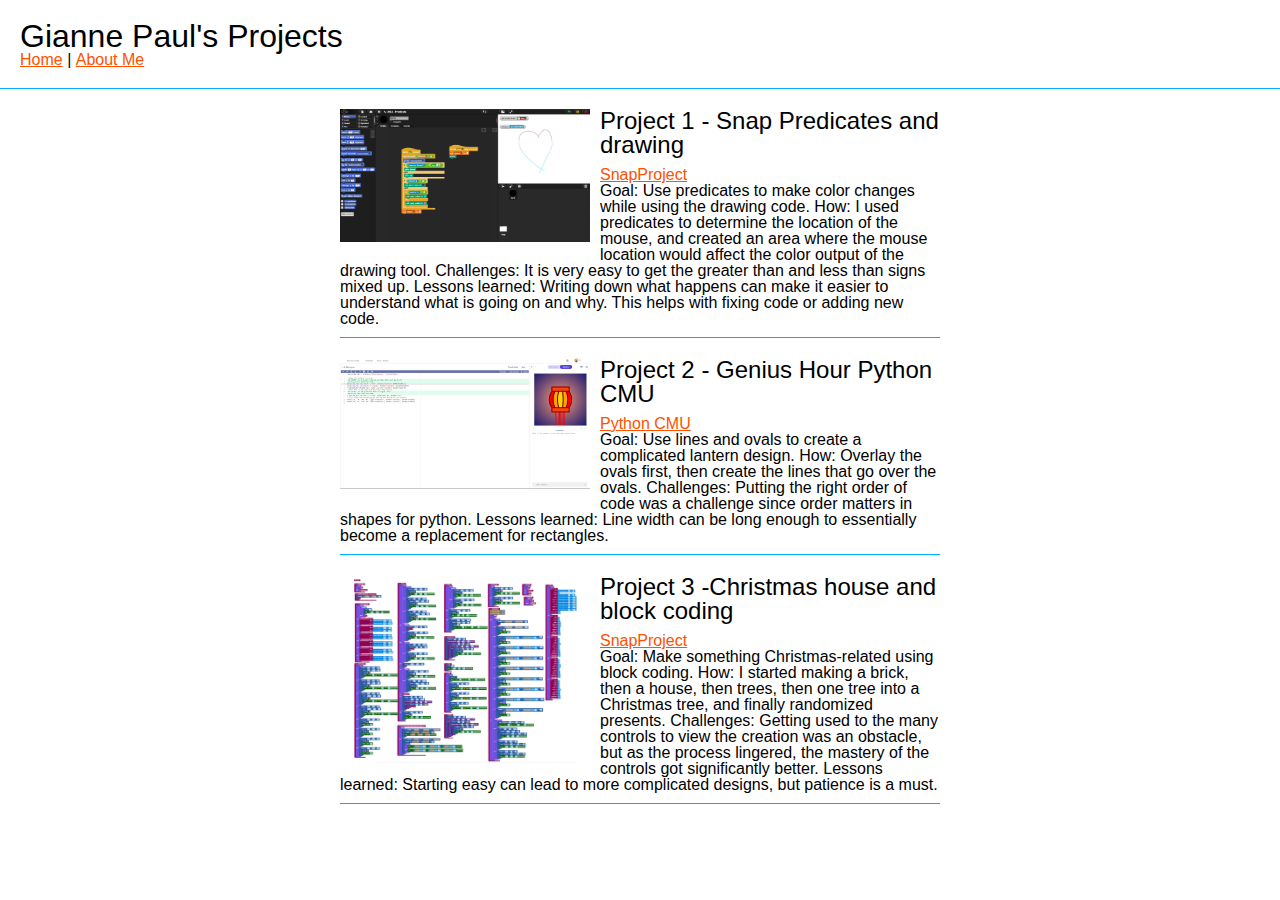
==== index.html @ f2b5853e "Add files via upload" ====
<!DOCTYPE html>
<html>

<head>
	<meta charset="utf-8">
	<meta name="viewport" content="width=device-width">
	<title>GiannePaulPrject</title>
	<link href="reset.css" rel="stylesheet" type="text/css" />
	<link href="style.css" rel="stylesheet" type="text/css" />
</head>

<body>
	<header>
		<h1>Gianne Paul's Projects</h1>
		<nav>
			<ul>
				<li><a href="index.html">Home</a></li>
				<li>|</li>
				<li><a href="aboutme.html">About Me</a></li>
			</ul>
		</nav>
	</header>

	<div id="project-container">
		<!-- start of project template -->
		<div class="project">
			<img src="img/Project1SNAP.jpg" alt="Snap predicates and drawing" />
         <h2>Project 1 - Snap Predicates and drawing</h2>
         <p><a href="https://snap.berkeley.edu/snap/snap.html#present:Username=gpdfyup&ProjectName=U2L3%20-%20Predicate">SnapProject</a></p>
          <p>Goal: Use predicates to make color changes while using the drawing code.
          How: I used predicates to determine the location of the mouse, and created an area where the mouse location would affect the color output of the drawing tool.
          Challenges: It is very easy to get the greater than and less than signs mixed up.
         Lessons learned: Writing down what happens can make it easier to understand what is going on and why. This helps with fixing code or adding new code.
        </p>
        <div class="clear"></div>
      </div>
      <!-- end of project template -->
      <div class="project">
			<img src="img/Project2GH.jpg" alt="lantern made through python" />
         <h2>Project 2 - Genius Hour Python CMU </h2>
         <p><a href="https://academy.cs.cmu.edu/collection/1747/3/exercise">Python CMU</a></p>
          <p>Goal: Use lines and ovals to create a complicated lantern design.
How: Overlay the ovals first, then create the lines that go over the ovals.
Challenges: Putting the right order of code was a challenge since order matters in shapes for python.
Lessons learned: Line width can be long enough to essentially become a replacement for rectangles.

        </p>
        <div class="clear"></div>
      </div>
<div class="project">
			<img src="img/Christmas.jpg" alt="Christmashouse"/>
         <h2>Project 3 -Christmas house and block coding
</h2>
         <p><a href="https://snap.berkeley.edu/snap/snap.html#present:Username=gpdfyup&ProjectName=U2L3%20-%20Predicate">SnapProject</a></p>
          <p>Goal: Make something Christmas-related using block coding.
How: I started making a brick, then a house, then trees, then one tree into a Christmas tree, and finally randomized presents.
Challenges: Getting used to the many controls to view the creation was an obstacle, but as the process lingered, the mastery of the controls got significantly better.
Lessons learned: Starting easy can lead to more complicated designs, but patience is a must.

        </p>
        <div class="clear"></div>
      </div>


      
    </div>
  </body>
</html>
---- style.css ----
body{
      font-family: sans-serif;
}
a{
  color: rgb(255, 81, 0);
}
a:hover {
  color: #00AEFF
}
header{
  margin-bottom: 20px;
  padding: 20px;
  border-bottom: 1px solid rgb(0, 174, 255);
}

header h1{ 
  font-size: 2em;
}

header nav ul li {
  display: inline;
}

.clear{
  clear: both;
}
#project-container, #aboutme{
  margin: 0 auto; /*centers projects div*/
  width: 90%; /*adds space on either side*/
  max-width: 600px; /*keeps div from getting too wide*/
}
.project{
  margin-bottom: 20px;
  padding-bottom:10px;
  border-bottom:1px solid rgb(0, 174, 255)
}

.project img, #aboutme img{
  width: 250px;
  float: left;
  margin-right: 10px;
  margin-bottom: 10px;
}

.project h2, #aboutme h2{
  font-size: 1.5em;
  margin-bottom:10px;
}
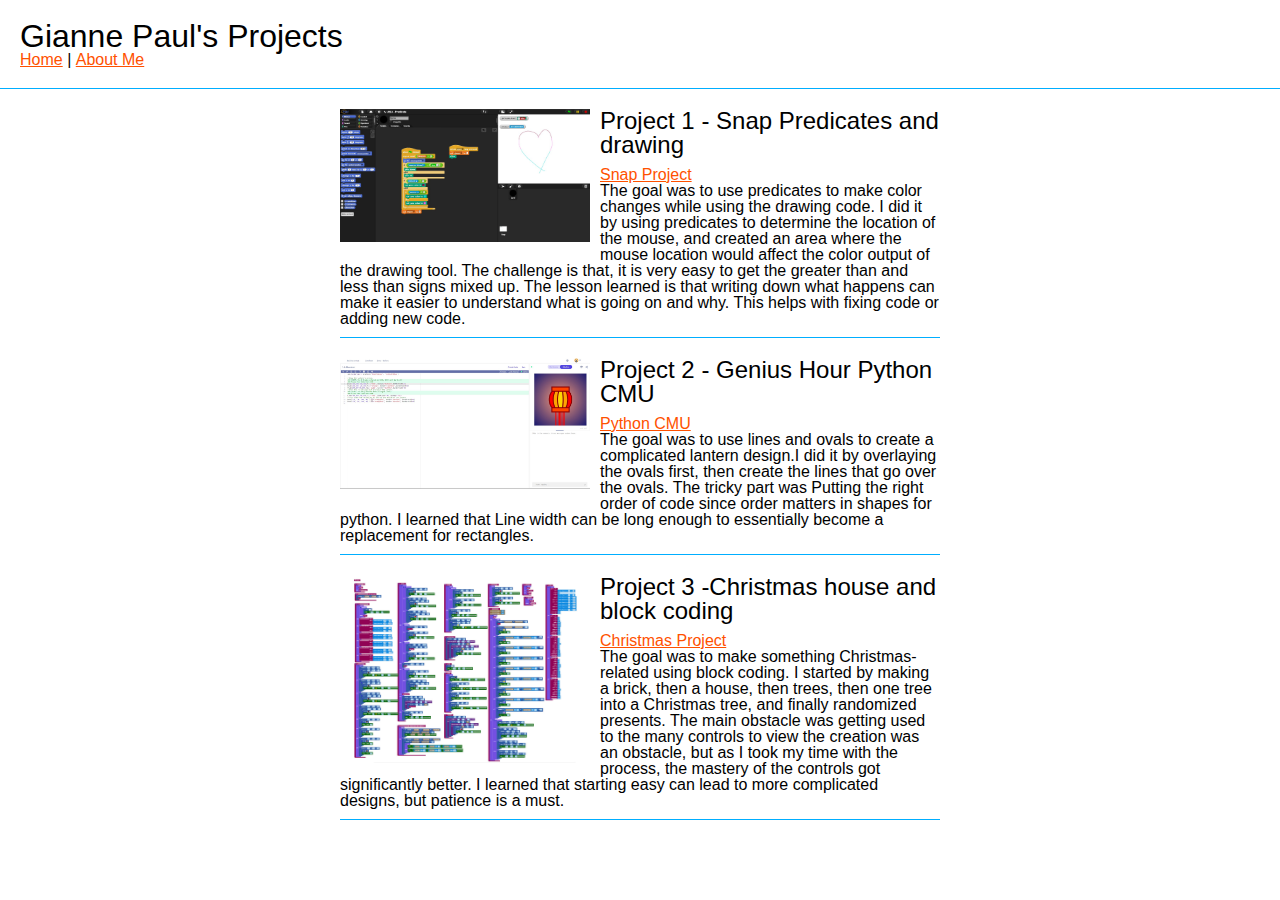
==== commit bd046fec: "Add files via upload" ====
--- a/index.html
+++ b/index.html
@@ -26,11 +26,11 @@
 		<div class="project">
 			<img src="img/Project1SNAP.jpg" alt="Snap predicates and drawing" />
          <h2>Project 1 - Snap Predicates and drawing</h2>
-         <p><a href="https://snap.berkeley.edu/snap/snap.html#present:Username=gpdfyup&ProjectName=U2L3%20-%20Predicate">SnapProject</a></p>
-          <p>Goal: Use predicates to make color changes while using the drawing code.
-          How: I used predicates to determine the location of the mouse, and created an area where the mouse location would affect the color output of the drawing tool.
-          Challenges: It is very easy to get the greater than and less than signs mixed up.
-         Lessons learned: Writing down what happens can make it easier to understand what is going on and why. This helps with fixing code or adding new code.
+         <p><a href="https://snap.berkeley.edu/snap/snap.html#present:Username=gpdfyup&ProjectName=U2L3%20-%20Predicate">Snap Project</a></p>
+          <p>The goal was to use predicates to make color changes while using the drawing code.
+          I did it by using predicates to determine the location of the mouse, and created an area where the mouse location would affect the color output of the drawing tool.
+          The challenge is that, it is very easy to get the greater than and less than signs mixed up.
+         The lesson learned is that writing down what happens can make it easier to understand what is going on and why. This helps with fixing code or adding new code.
         </p>
         <div class="clear"></div>
       </div>
@@ -39,10 +39,9 @@
 			<img src="img/Project2GH.jpg" alt="lantern made through python" />
          <h2>Project 2 - Genius Hour Python CMU </h2>
          <p><a href="https://academy.cs.cmu.edu/collection/1747/3/exercise">Python CMU</a></p>
-          <p>Goal: Use lines and ovals to create a complicated lantern design.
-How: Overlay the ovals first, then create the lines that go over the ovals.
-Challenges: Putting the right order of code was a challenge since order matters in shapes for python.
-Lessons learned: Line width can be long enough to essentially become a replacement for rectangles.
+          <p>The goal was to use lines and ovals to create a complicated lantern design.I did it by overlaying the ovals first, then create the lines that go over the ovals.
+The tricky part was Putting the right order of code since order matters in shapes for python.
+I learned that Line width can be long enough to essentially become a replacement for rectangles.
 
         </p>
         <div class="clear"></div>
@@ -51,11 +50,10 @@
 			<img src="img/Christmas.jpg" alt="Christmashouse"/>
          <h2>Project 3 -Christmas house and block coding
 </h2>
-         <p><a href="https://snap.berkeley.edu/snap/snap.html#present:Username=gpdfyup&ProjectName=U2L3%20-%20Predicate">SnapProject</a></p>
-          <p>Goal: Make something Christmas-related using block coding.
-How: I started making a brick, then a house, then trees, then one tree into a Christmas tree, and finally randomized presents.
-Challenges: Getting used to the many controls to view the creation was an obstacle, but as the process lingered, the mastery of the controls got significantly better.
-Lessons learned: Starting easy can lead to more complicated designs, but patience is a must.
+         <p><a href="https://www.blockscad3d.com/community/projects/1078334">Christmas Project</a></p>
+          <p>The goal was to make something Christmas-related using block coding. I started by making a brick, then a house, then trees, then one tree into a Christmas tree, and finally randomized presents.
+The main obstacle was getting used to the many controls to view the creation was an obstacle, but as I took my time with the process, the mastery of the controls got significantly better.
+I learned that starting easy can lead to more complicated designs, but patience is a must.
 
         </p>
         <div class="clear"></div>
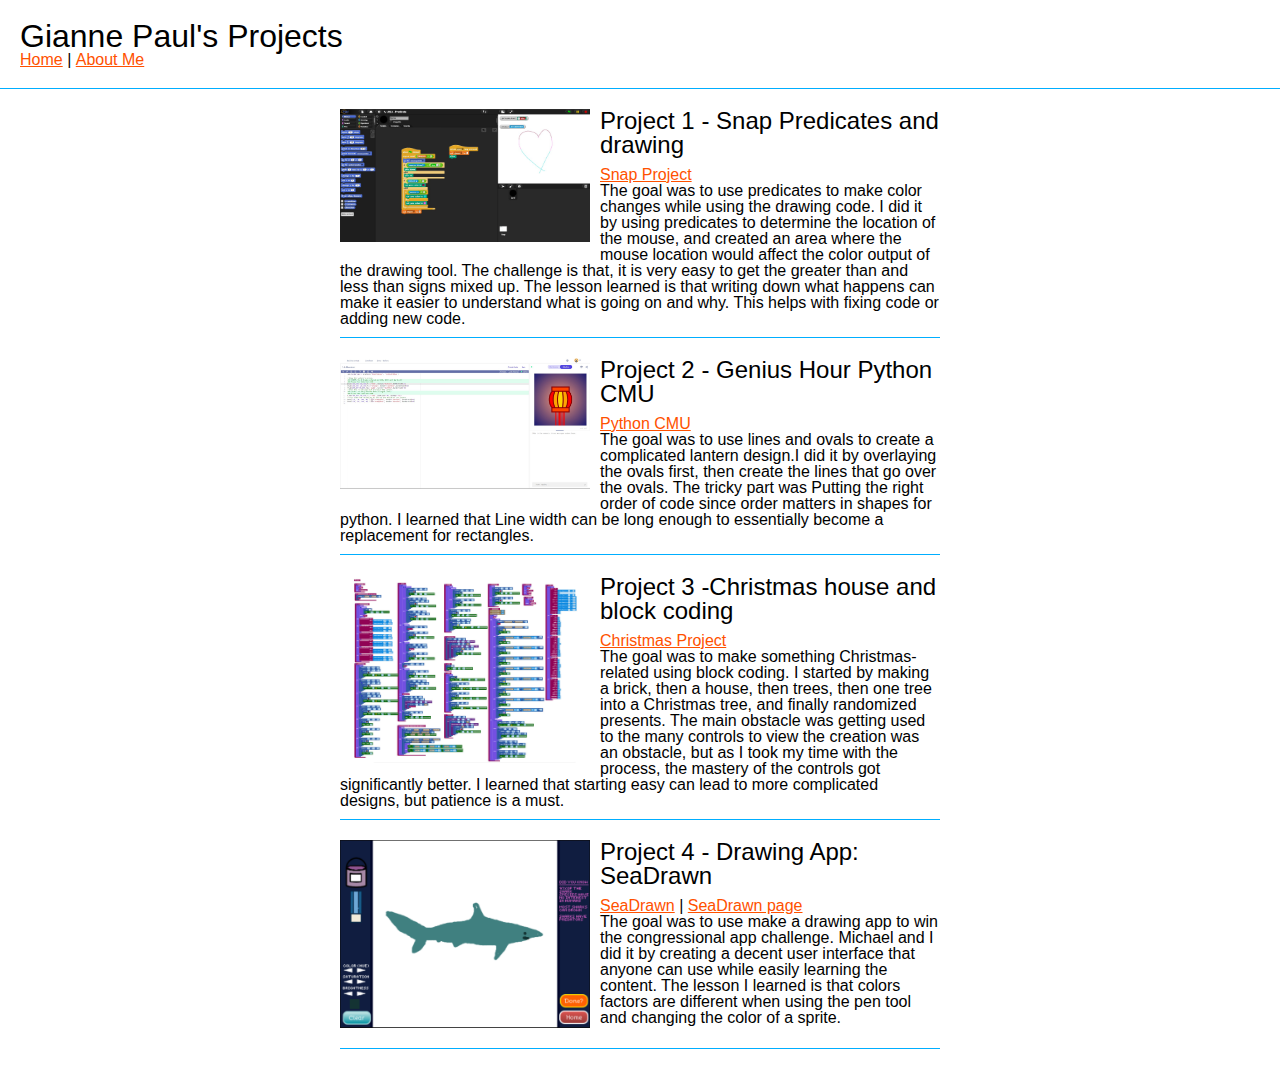
==== commit c57988ce: "Update index.html" ====
--- a/index.html
+++ b/index.html
@@ -7,6 +7,10 @@
 	<title>GiannePaulPrject</title>
 	<link href="reset.css" rel="stylesheet" type="text/css" />
 	<link href="style.css" rel="stylesheet" type="text/css" />
+	<link rel="apple-touch-icon" sizes="180x180" href="/apple-touch-icon.png">
+	<link rel="icon" type="image/png" sizes="32x32" href="/favicon-32x32.png">
+	<link rel="icon" type="image/png" sizes="16x16" href="/favicon-16x16.png">
+	<link rel="manifest" href="/site.webmanifest">
 </head>
 
 <body>
@@ -58,9 +62,25 @@
         </p>
         <div class="clear"></div>
       </div>
-
+<div class="project">
+  	<img src="img/shork.png" alt="app to draw sea animals"/>
+         <h2>Project 4 - Drawing App: SeaDrawn</h2>
+         
+          
+         <p>
+           
+           <a href="https://snap.berkeley.edu/snap/snap.html#present:Username=gpdfyup&ProjectName=CongApp">SeaDrawn</a>
+           |
+           <a href="drawn.html">SeaDrawn page</a>
+           </p>
+          <p>The goal was to use make a drawing app to win the congressional app challenge.
+          Michael and I did it by creating a decent user interface that anyone can use while easily learning the content.
+         The lesson I learned is that colors factors are different when using the pen tool and changing the color of a sprite. 
+        </p>
+        <div class="clear"></div>
+      </div>
 
       
     </div>
   </body>
-</html>+</html>
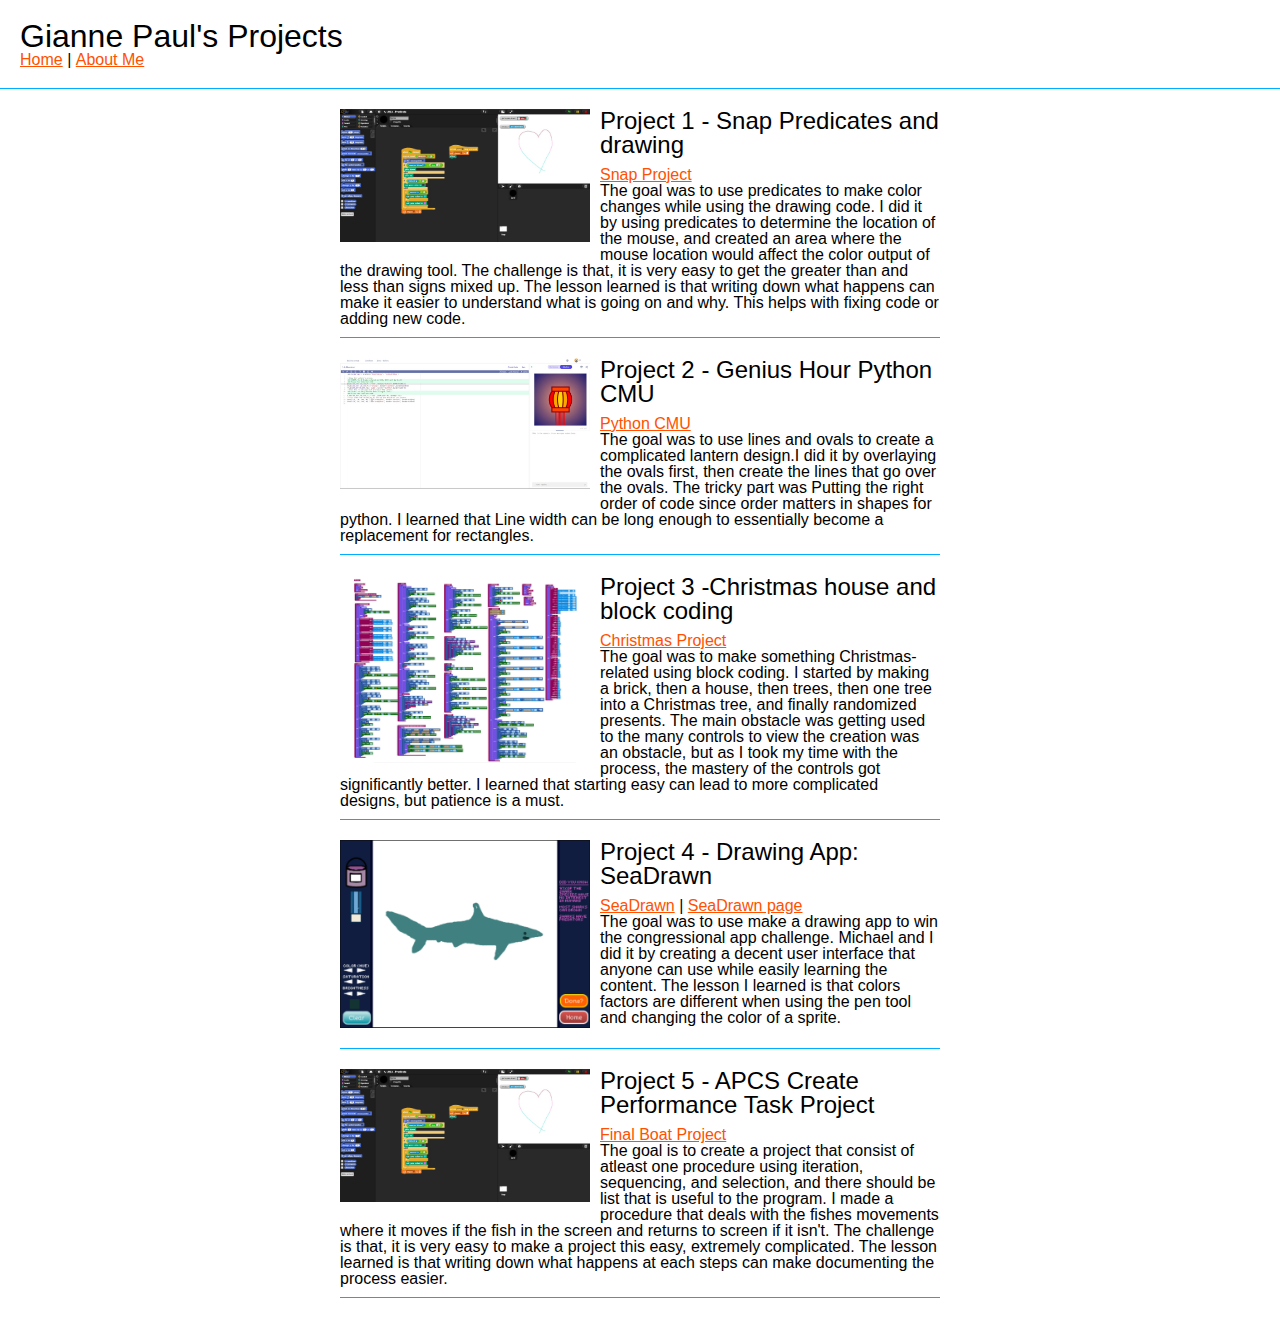
==== commit 7b1836ae: "Update index.html" ====
--- a/index.html
+++ b/index.html
@@ -79,7 +79,17 @@
         </p>
         <div class="clear"></div>
       </div>
-
+<div class="project">
+			<img src="img/Project1SNAP.jpg" alt="Snap predicates and drawing" />
+         <h2>Project 5 - APCS Create Performance Task Project</h2>
+         <p><a href="https://snap.berkeley.edu/snap/snap.html#present:Username=gpdfyup&ProjectName=Final%20Boat">Final Boat Project</a></p>
+          <p>The goal is to create a project that consist of atleast one procedure using iteration, sequencing, and selection, and there should be list that is useful to the program.
+         I made a procedure that deals with the fishes movements where it moves if the fish in the screen and returns to screen if it isn't.
+          The challenge is that, it is very easy to make a project this easy, extremely complicated.
+         The lesson learned is that writing down what happens at each steps can make documenting the process easier.
+        </p>
+        <div class="clear"></div>
+      </div>
       
     </div>
   </body>
--- a/style.css
+++ b/style.css
@@ -24,7 +24,7 @@
 .clear{
   clear: both;
 }
-#project-container, #aboutme{
+#project-container, #aboutme {
   margin: 0 auto; /*centers projects div*/
   width: 90%; /*adds space on either side*/
   max-width: 600px; /*keeps div from getting too wide*/
@@ -35,14 +35,14 @@
   border-bottom:1px solid rgb(0, 174, 255)
 }
 
-.project img, #aboutme img{
+.project img, #aboutme img {
   width: 250px;
   float: left;
   margin-right: 10px;
   margin-bottom: 10px;
 }
 
-.project h2, #aboutme h2{
+.project h2, #aboutme h2, #drawapp h2{
   font-size: 1.5em;
   margin-bottom:10px;
 }
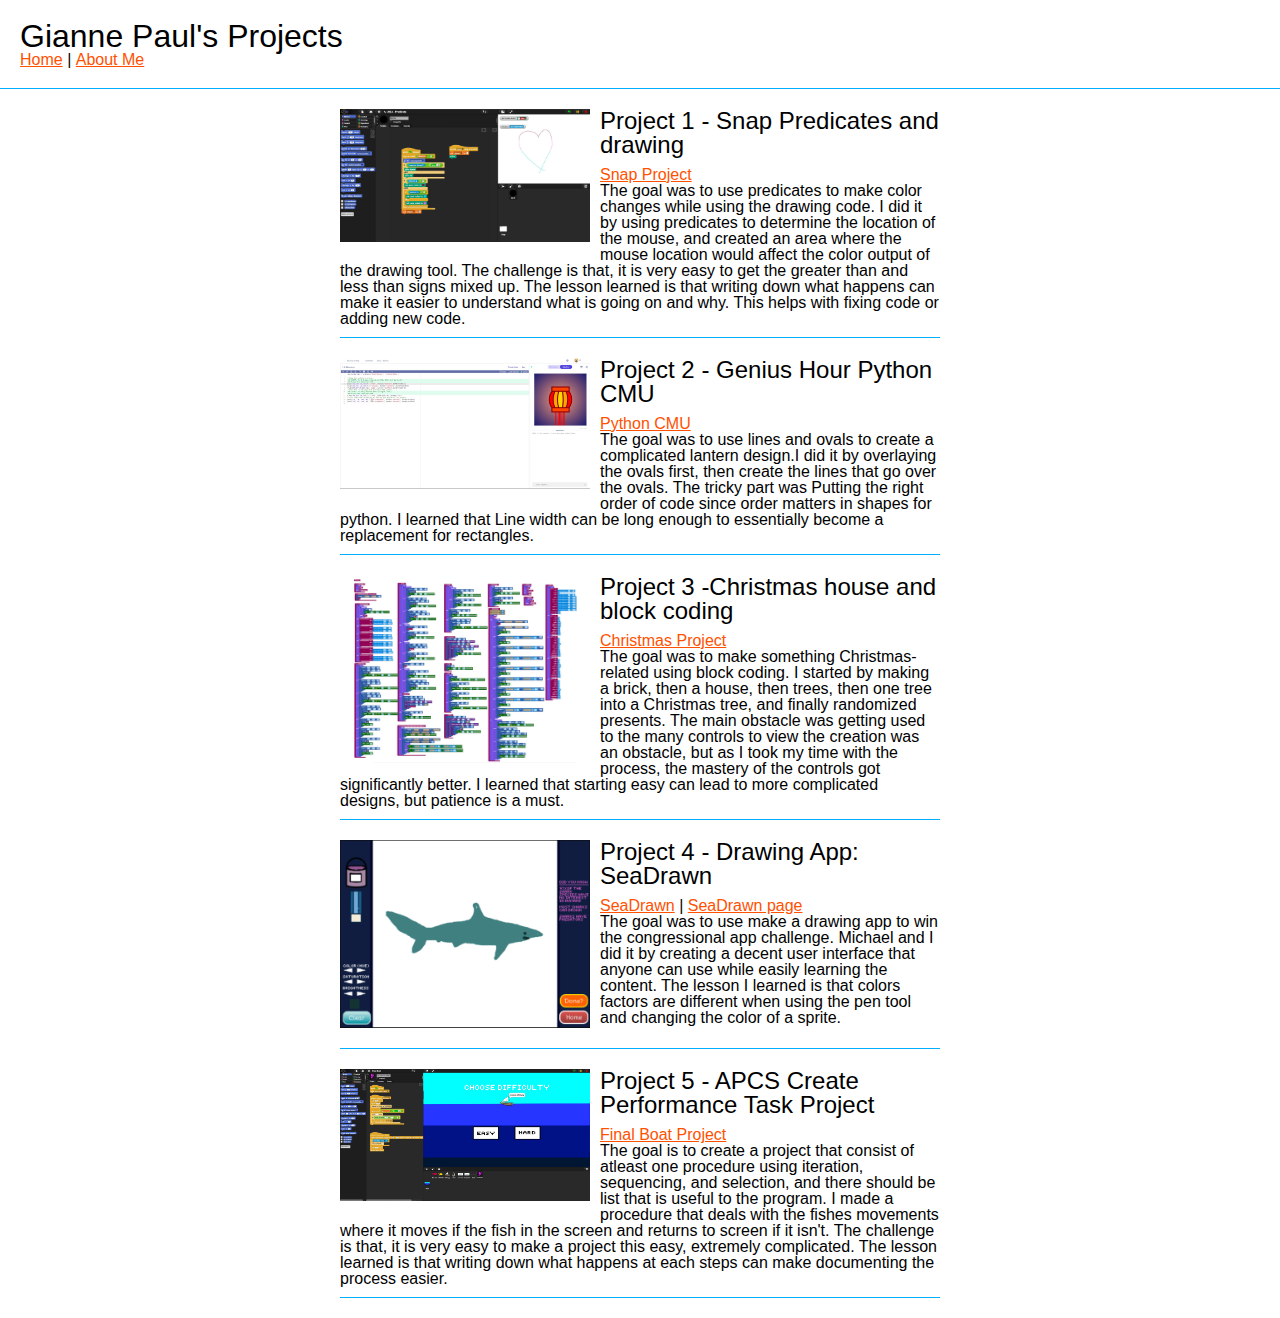
==== commit 3972a583: "Update index.html" ====
--- a/index.html
+++ b/index.html
@@ -80,7 +80,7 @@
         <div class="clear"></div>
       </div>
 <div class="project">
-			<img src="img/Project1SNAP.jpg" alt="Snap predicates and drawing" />
+			<img src="img/finalboatpic.jpg" alt="AP Create Performance Task pic" />
          <h2>Project 5 - APCS Create Performance Task Project</h2>
          <p><a href="https://snap.berkeley.edu/snap/snap.html#present:Username=gpdfyup&ProjectName=Final%20Boat">Final Boat Project</a></p>
           <p>The goal is to create a project that consist of atleast one procedure using iteration, sequencing, and selection, and there should be list that is useful to the program.
